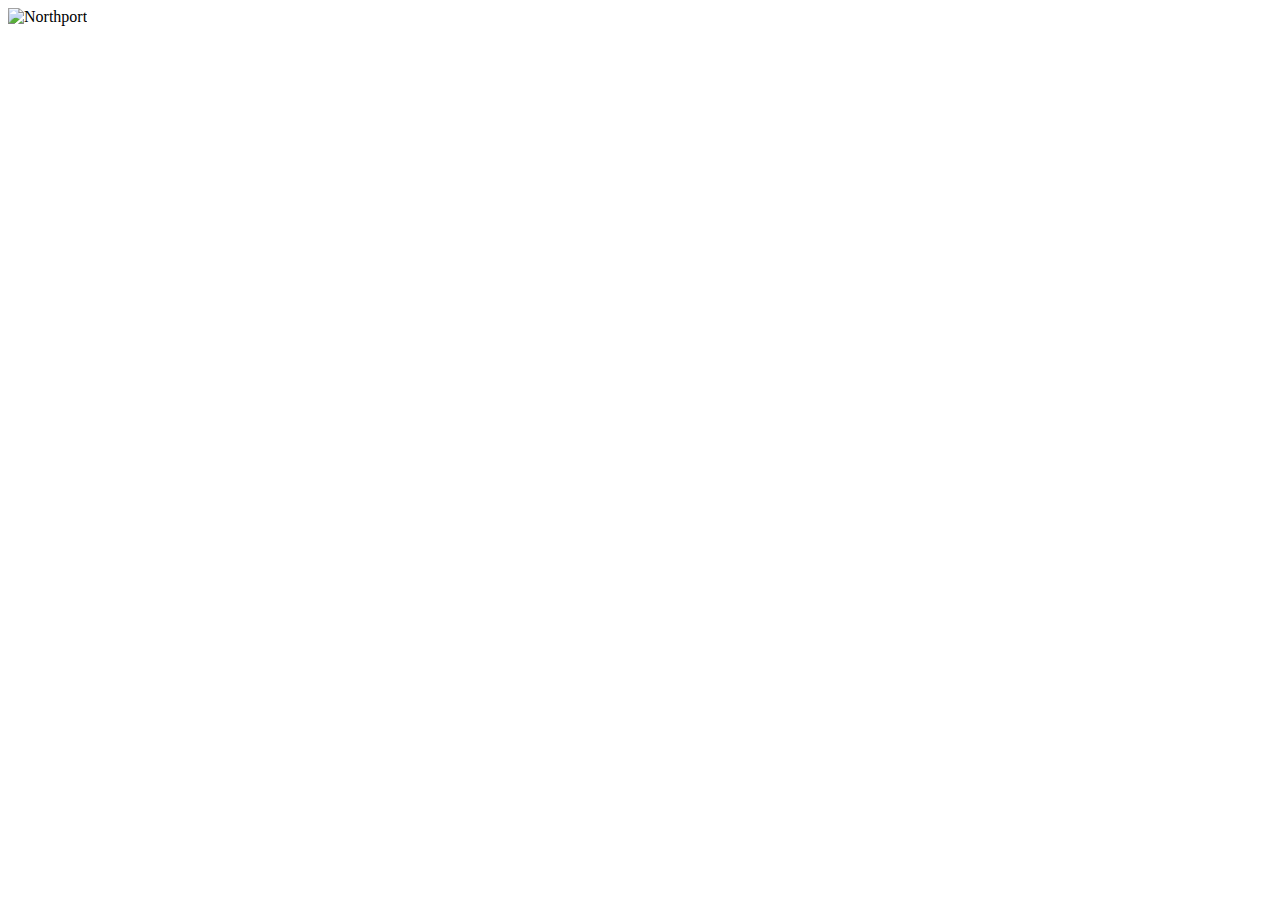
==== Week 4/index.html @ e5b9a9f3 "Week 4 Homework Stuff" ====
<!doctype html>
<html class="no-js" lang="en">
    <head>
        <meta charset="utf-8">
        <meta http-equiv="x-ua-compatible" content="ie=edge">
        <title>Your Page Title Here</title>
        <meta name="description" content="">
        <meta name="viewport" content="width=device-width, initial-scale=1">

        <!-- External link (relative) to your main stylesheet -->
        <link rel="stylesheet" href="css/screen.css">

        <!-- External link (relative) to your javascript file -->
        <script src="js/index.js"></script>
    </head>
    <body>
        <!-- Add your site content here -->
        <!-- Relative URL image link example -->
        <img src="images/northport.jpg" alt="Northport" />
    </body>
</html>
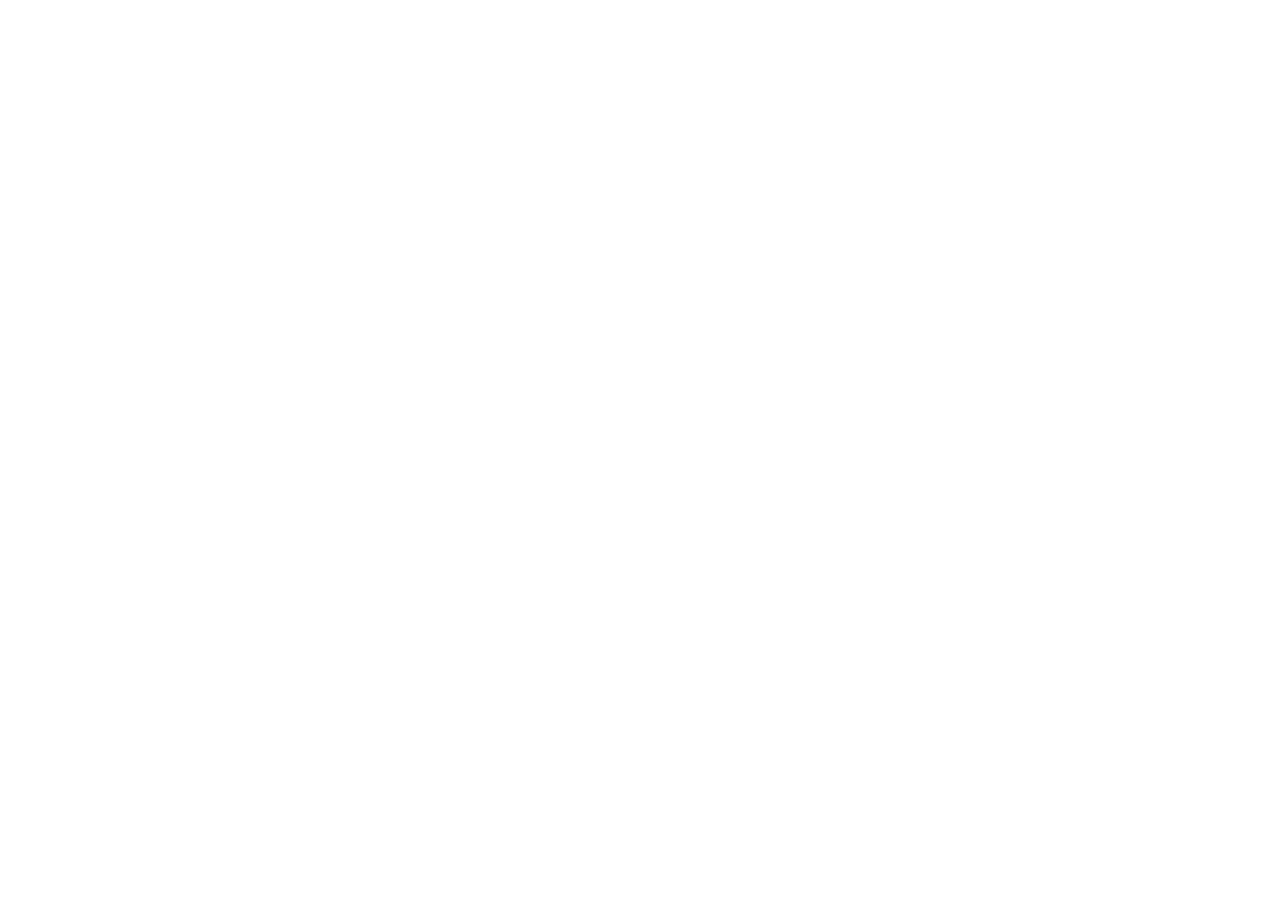
==== commit 42880003: "Started formatting" ====
--- a/Week 4/index.html
+++ b/Week 4/index.html
@@ -4,7 +4,7 @@
     <head>
         <meta charset="utf-8">
         <meta http-equiv="x-ua-compatible" content="ie=edge">
-        <title>Your Page Title Here</title>
+        <title>US Constitution/title>
         <meta name="description" content="">
         <meta name="viewport" content="width=device-width, initial-scale=1">
 
@@ -15,8 +15,869 @@
         <script src="js/index.js"></script>
     </head>
     <body>
-        <!-- Add your site content here -->
-        <!-- Relative URL image link example -->
-        <img src="images/northport.jpg" alt="Northport" />
+      <p>We the People of the United States, in Order to form a more perfect Union,
+      establish Justice, insure domestic Tranquility, provide for the common
+      defence, promote the general Welfare, and secure the Blessings of Liberty to
+      ourselves and our Posterity, do ordain and establish this Constitution for the
+      United States of America.</p>
+
+      <h1>Article 1.</h1>
+<h2>Section 1</h2>
+<h2>Section 2</h2>
+<p>The House of Representatives shall be composed of Members chosen every second
+Year by the People of the several States, and the Electors in each State shall
+have the Qualifications requisite for Electors of the most numerous Branch of
+the State Legislature.<br>
+<br>
+No Person shall be a Representative who shall not have attained to the Age of
+twenty five Years, and been seven Years a Citizen of the United States, and who
+shall not, when elected, be an Inhabitant of that State in which he shall be
+chosen.<br>
+<br>
+Representatives and direct Taxes shall be apportioned among the several States
+which may be included within this Union, according to their respective Numbers,
+which shall be determined by adding to the whole Number of free Persons,
+including those bound to Service for a Term of Years, and excluding Indians not
+taxed, three fifths of all other Persons.<br>
+<br>
+The actual Enumeration shall be made within three Years after the first Meeting
+of the Congress of the United States, and within every subsequent Term of ten
+Years, in such Manner as they shall by Law direct. The Number of
+Representatives shall not exceed one for every thirty Thousand, but each State
+shall have at Least one Representative; and until such enumeration shall be
+made, the State of New Hampshire shall be entitled to choose three,
+Massachusetts eight, Rhode Island and Providence Plantations one, Connecticut
+five, New York six, New Jersey four, Pennsylvania eight, Delaware one, Maryland
+six, Virginia ten, North Carolina five, South Carolina five and Georgia three.<br>
+<br>
+When vacancies happen in the Representation from any State, the Executive
+Authority thereof shall issue Writs of Election to fill such Vacancies.<br>
+<br>
+The House of Representatives shall choose their Speaker and other Officers; and
+shall have the sole Power of Impeachment.</p><br>
+<br>
+<h2>Section 3</h2>
+<p>The Senate of the United States shall be composed of two Senators from each
+State, chosen by the Legislature thereof, for six Years; and each Senator shall
+have one Vote.<br>
+<br>
+Immediately after they shall be assembled in Consequence of the first Election,
+they shall be divided as equally as may be into three Classes. The Seats of the
+Senators of the first Class shall be vacated at the Expiration of the second
+Year, of the second Class at the Expiration of the fourth Year, and of the
+third Class at the Expiration of the sixth Year, so that one third may be
+chosen every second Year; and if Vacancies happen by Resignation, or otherwise,
+during the Recess of the Legislature of any State, the Executive thereof may
+make temporary Appointments until the next Meeting of the Legislature, which
+shall then fill such Vacancies.<br>
+<br>
+No person shall be a Senator who shall not have attained to the Age of thirty
+Years, and been nine Years a Citizen of the United States, and who shall not,
+when elected, be an Inhabitant of that State for which he shall be chosen.
+<br>
+The Vice President of the United States shall be President of the Senate, but
+shall have no Vote, unless they be equally divided.<br>
+<br>
+The Senate shall choose their other Officers, and also a President pro tempore,
+in the absence of the Vice President, or when he shall exercise the Office of
+President of the United States.<br>
+<br>
+The Senate shall have the sole Power to try all Impeachments. When sitting for
+that Purpose, they shall be on Oath or Affirmation. When the President of the
+United States is tried, the Chief Justice shall preside: And no Person shall be
+convicted without the Concurrence of two thirds of the Members present.<br>
+<br>
+Judgment in Cases of Impeachment shall not extend further than to removal from
+Office, and disqualification to hold and enjoy any Office of honor, Trust or
+Profit under the United States: but the Party convicted shall nevertheless be
+liable and subject to Indictment, Trial, Judgment and Punishment, according to
+Law.</p><br>
+<br>
+<h2>Section 4</h2>
+<p>The Times, Places and Manner of holding Elections for Senators and
+Representatives, shall be prescribed in each State by the Legislature thereof;
+but the Congress may at any time by Law make or alter such Regulations, except
+as to the Place of Choosing Senators.<br>
+<br>
+The Congress shall assemble at least once in every Year, and such Meeting shall
+be on the first Monday in December, unless they shall by Law appoint a
+different Day.</p><br>
+<br>
+Section 5
+Each House shall be the Judge of the Elections, Returns and Qualifications of
+its own Members, and a Majority of each shall constitute a Quorum to do
+Business; but a smaller number may adjourn from day to day, and may be
+authorized to compel the Attendance of absent Members, in such Manner, and
+under such Penalties as each House may provide.
+
+Each House may determine the Rules of its Proceedings, punish its Members for
+disorderly Behavior, and, with the Concurrence of two-thirds, expel a Member.
+
+Each House shall keep a Journal of its Proceedings, and from time to time
+publish the same, excepting such Parts as may in their Judgment require
+Secrecy; and the Yeas and Nays of the Members of either House on any question
+shall, at the Desire of one fifth of those Present, be entered on the Journal.
+
+Neither House, during the Session of Congress, shall, without the Consent of
+the other, adjourn for more than three days, nor to any other Place than that
+in which the two Houses shall be sitting.
+
+Section 6
+The Senators and Representatives shall receive a Compensation for their
+Services, to be ascertained by Law, and paid out of the Treasury of the United
+States. They shall in all Cases, except Treason, Felony and Breach of the
+Peace, be privileged from Arrest during their Attendance at the Session of
+their respective Houses, and in going to and returning from the same; and for
+any Speech or Debate in either House, they shall not be questioned in any other
+Place.
+
+No Senator or Representative shall, during the Time for which he was elected,
+be appointed to any civil Office under the Authority of the United States which
+shall have been created, or the Emoluments whereof shall have been increased
+during such time; and no Person holding any Office under the United States,
+shall be a Member of either House during his Continuance in Office.
+
+
+Section 7
+All bills for raising Revenue shall originate in the House of Representatives;
+but the Senate may propose or concur with Amendments as on other Bills.
+
+Every Bill which shall have passed the House of Representatives and the Senate,
+shall, before it become a Law, be presented to the President of the United
+States; If he approve he shall sign it, but if not he shall return it, with his
+Objections to that House in which it shall have originated, who shall enter the
+Objections at large on their Journal, and proceed to reconsider it. If after
+such Reconsideration two thirds of that House shall agree to pass the Bill, it
+shall be sent, together with the Objections, to the other House, by which it
+shall likewise be reconsidered, and if approved by two thirds of that House, it
+shall become a Law. But in all such Cases the Votes of both Houses shall be
+determined by Yeas and Nays, and the Names of the Persons voting for and
+against the Bill shall be entered on the Journal of each House respectively. If
+any Bill shall not be returned by the President within ten Days (Sundays
+excepted) after it shall have been presented to him, the Same shall be a Law,
+in like Manner as if he had signed it, unless the Congress by their Adjournment
+prevent its Return, in which Case it shall not be a Law.
+
+Every Order, Resolution, or Vote to which the Concurrence of the Senate and
+House of Representatives may be necessary (except on a question of Adjournment)
+shall be presented to the President of the United States; and before the Same
+shall take Effect, shall be approved by him, or being disapproved by him, shall
+be repassed by two thirds of the Senate and House of Representatives, according
+to the Rules and Limitations prescribed in the Case of a Bill.
+
+
+Section 8
+The Congress shall have Power To lay and collect Taxes, Duties, Imposts and
+Excises, to pay the Debts and provide for the common Defence and general
+Welfare of the United States; but all Duties, Imposts and Excises shall be
+uniform throughout the United States;
+
+To borrow money on the credit of the United States;
+
+To regulate Commerce with foreign Nations, and among the several States, and
+with the Indian Tribes;
+
+To establish an uniform Rule of Naturalization, and uniform Laws on the subject
+of Bankruptcies throughout the United States;
+
+To coin Money, regulate the Value thereof, and of foreign Coin, and fix the
+Standard of Weights and Measures;
+
+To provide for the Punishment of counterfeiting the Securities and current Coin
+of the United States;
+
+To establish Post Offices and Post Roads;
+
+To promote the Progress of Science and useful Arts, by securing for limited
+Times to Authors and Inventors the exclusive Right to their respective Writings
+and Discoveries;
+
+To constitute Tribunals inferior to the supreme Court;
+
+To define and punish Piracies and Felonies committed on the high Seas, and
+Offenses against the Law of Nations;
+
+To declare War, grant Letters of Marque and Reprisal, and make Rules concerning
+Captures on Land and Water;
+
+To raise and support Armies, but no Appropriation of Money to that Use shall be
+for a longer Term than two Years;
+
+To provide and maintain a Navy;
+
+To make Rules for the Government and Regulation of the land and naval Forces;
+
+To provide for calling forth the Militia to execute the Laws of the Union,
+suppress Insurrections and repel Invasions;
+
+To provide for organizing, arming, and disciplining, the Militia, and for
+governing such Part of them as may be employed in the Service of the United
+States, reserving to the States respectively, the Appointment of the Officers,
+and the Authority of training the Militia according to the discipline
+prescribed by Congress;
+
+To exercise exclusive Legislation in all Cases whatsoever, over such District
+(not exceeding ten Miles square) as may, by Cession of particular States, and
+the acceptance of Congress, become the Seat of the Government of the United
+States, and to exercise like Authority over all Places purchased by the Consent
+of the Legislature of the State in which the Same shall be, for the Erection of
+Forts, Magazines, Arsenals, dock-Yards, and other needful Buildings; And
+
+To make all Laws which shall be necessary and proper for carrying into
+Execution the foregoing Powers, and all other Powers vested by this
+Constitution in the Government of the United States, or in any Department or
+Officer thereof.
+
+Section 9
+The Migration or Importation of such Persons as any of the States now existing
+shall think proper to admit, shall not be prohibited by the Congress prior to
+the Year one thousand eight hundred and eight, but a tax or duty may be imposed
+on such Importation, not exceeding ten dollars for each Person.
+
+The privilege of the Writ of Habeas Corpus shall not be suspended, unless when
+in Cases of Rebellion or Invasion the public Safety may require it.
+
+No Bill of Attainder or ex post facto Law shall be passed.
+
+No capitation, or other direct, Tax shall be laid, unless in Proportion to the
+Census or Enumeration herein before directed to be taken.
+
+No Tax or Duty shall be laid on Articles exported from any State.
+
+No Preference shall be given by any Regulation of Commerce or Revenue to the
+Ports of one State over those of another: nor shall Vessels bound to, or from,
+one State, be obliged to enter, clear, or pay Duties in another.
+
+No Money shall be drawn from the Treasury, but in Consequence of Appropriations
+made by Law; and a regular Statement and Account of the Receipts and
+Expenditures of all public Money shall be published from time to time.
+
+No Title of Nobility shall be granted by the United States: And no Person
+holding any Office of Profit or Trust under them, shall, without the Consent of
+the Congress, accept of any present, Emolument, Office, or Title, of any kind
+whatever, from any King, Prince or foreign State.
+
+Section 10
+No State shall enter into any Treaty, Alliance, or Confederation; grant Letters
+of Marque and Reprisal; coin Money; emit Bills of Credit; make any Thing but
+gold and silver Coin a Tender in Payment of Debts; pass any Bill of Attainder,
+ex post facto Law, or Law impairing the Obligation of Contracts, or grant any
+Title of Nobility.
+
+No State shall, without the Consent of the Congress, lay any Imposts or Duties
+on Imports or Exports, except what may be absolutely necessary for executing
+its inspection Laws: and the net Produce of all Duties and Imposts, laid by
+any State on Imports or Exports, shall be for the Use of the Treasury of the
+United States; and all such Laws shall be subject to the Revision and Control
+of the Congress.
+
+No State shall, without the Consent of Congress, lay any duty of Tonnage, keep
+Troops, or Ships of War in time of Peace, enter into any Agreement or Compact
+with another State, or with a foreign Power, or engage in War, unless actually
+invaded, or in such imminent Danger as will not admit of delay.
+
+Article 2.
+
+Section 1
+The executive Power shall be vested in a President of the United States of
+America. He shall hold his Office during the Term of four Years, and, together
+with the Vice-President chosen for the same Term, be elected, as follows:
+
+Each State shall appoint, in such Manner as the Legislature thereof may direct,
+a Number of Electors, equal to the whole Number of Senators and Representatives
+to which the State may be entitled in the Congress: but no Senator or
+Representative, or Person holding an Office of Trust or Profit under the United
+States, shall be appointed an Elector.
+
+The Electors shall meet in their respective States, and vote by Ballot for two
+persons, of whom one at least shall not lie an Inhabitant of the same State
+with themselves. And they shall make a List of all the Persons voted for, and
+of the Number of Votes for each; which List they shall sign and certify, and
+transmit sealed to the Seat of the Government of the United States, directed to
+the President of the Senate. The President of the Senate shall, in the Presence
+of the Senate and House of Representatives, open all the Certificates, and the
+Votes shall then be counted. The Person having the greatest Number of Votes
+shall be the President, if such Number be a Majority of the whole Number of
+Electors appointed; and if there be more than one who have such Majority, and
+have an equal Number of Votes, then the House of Representatives shall
+immediately choose by Ballot one of them for President; and if no Person have a
+Majority, then from the five highest on the List the said House shall in like
+Manner choose the President. But in choosing the President, the Votes shall be
+taken by States, the Representation from each State having one Vote; a quorum
+for this Purpose shall consist of a Member or Members from two-thirds of the
+States, and a Majority of all the States shall be necessary to a Choice. In
+every Case, after the Choice of the President, the Person having the greatest
+Number of Votes of the Electors shall be the Vice President. But if there
+should remain two or more who have equal Votes, the Senate shall choose from
+them by Ballot the Vice-President.
+
+The Congress may determine the Time of choosing the Electors, and the Day on
+which they shall give their Votes; which Day shall be the same throughout the
+United States.
+
+No person except a natural born Citizen, or a Citizen of the United States, at
+the time of the Adoption of this Constitution, shall be eligible to the Office
+of President; neither shall any Person be eligible to that Office who shall not
+have attained to the Age of thirty-five Years, and been fourteen Years a
+Resident within the United States.
+
+In Case of the Removal of the President from Office, or of his Death,
+Resignation, or Inability to discharge the Powers and Duties of the said
+Office, the same shall devolve on the Vice President, and the Congress may by
+Law provide for the Case of Removal, Death, Resignation or Inability, both of
+the President and Vice President, declaring what Officer shall then act as
+President, and such Officer shall act accordingly, until the Disability be
+removed, or a President shall be elected.
+
+The President shall, at stated Times, receive for his Services, a Compensation,
+which shall neither be increased nor diminished during the Period for which he
+shall have been elected, and he shall not receive within that Period any other
+Emolument from the United States, or any of them.
+
+Before he enter on the Execution of his Office, he shall take the following
+Oath or Affirmation:
+
+"I do solemnly swear (or affirm) that I will faithfully execute the Office of
+President of the United States, and will to the best of my Ability, preserve,
+protect and defend the Constitution of the United States."
+
+Section 2
+The President shall be Commander in Chief of the Army and Navy of the United
+States, and of the Militia of the several States, when called into the actual
+Service of the United States; he may require the Opinion, in writing, of the
+principal Officer in each of the executive Departments, upon any subject
+relating to the Duties of their respective Offices, and he shall have Power to
+Grant Reprieves and Pardons for Offenses against the United States, except in
+Cases of Impeachment.
+
+He shall have Power, by and with the Advice and Consent of the Senate, to make
+Treaties, provided two thirds of the Senators present concur; and he shall
+nominate, and by and with the Advice and Consent of the Senate, shall appoint
+Ambassadors, other public Ministers and Consuls, Judges of the supreme Court,
+and all other Officers of the United States, whose Appointments are not herein
+otherwise provided for, and which shall be established by Law: but the Congress
+may by Law vest the Appointment of such inferior Officers, as they think
+proper, in the President alone, in the Courts of Law, or in the Heads of
+Departments.
+
+The President shall have Power to fill up all Vacancies that may happen during
+the Recess of the Senate, by granting Commissions which shall expire at the End
+of their next Session.
+
+Section 3
+He shall from time to time give to the Congress Information of the State of the
+Union, and recommend to their Consideration such Measures as he shall judge
+necessary and expedient; he may, on extraordinary Occasions, convene both
+Houses, or either of them, and in Case of Disagreement between them, with
+Respect to the Time of Adjournment, he may adjourn them to such Time as he
+shall think proper; he shall receive Ambassadors and other public Ministers; he
+shall take Care that the Laws be faithfully executed, and shall Commission all
+the Officers of the United States.
+
+Section 4
+The President, Vice President and all civil Officers of the United States,
+shall be removed from Office on Impeachment for, and Conviction of, Treason,
+Bribery, or other high Crimes and Misdemeanors.
+
+Article 3.
+
+Section 1
+The judicial Power of the United States, shall be vested in one supreme Court,
+and in such inferior Courts as the Congress may from time to time ordain and
+establish. The Judges, both of the supreme and inferior Courts, shall hold
+their Offices during good Behavior, and shall, at stated Times, receive for
+their Services a Compensation which shall not be diminished during their
+Continuance in Office.
+
+Section 2
+The judicial Power shall extend to all Cases, in Law and Equity, arising under
+this Constitution, the Laws of the United States, and Treaties made, or which
+shall be made, under their Authority; to all Cases affecting Ambassadors, other
+public Ministers and Consuls; to all Cases of admiralty and maritime
+Jurisdiction; to Controversies to which the United States shall be a Party; to
+Controversies between two or more States; between a State and Citizens of
+another State; between Citizens of different States; between Citizens of the
+same State claiming Lands under Grants of different States, and between a
+State, or the Citizens thereof, and foreign States, Citizens or Subjects.
+
+In all Cases affecting Ambassadors, other public Ministers and Consuls, and
+those in which a State shall be Party, the supreme Court shall have original
+Jurisdiction. In all the other Cases before mentioned, the supreme Court shall
+have appellate Jurisdiction, both as to Law and Fact, with such Exceptions, and
+under such Regulations as the Congress shall make.
+
+The Trial of all Crimes, except in Cases of Impeachment, shall be by Jury; and
+such Trial shall be held in the State where the said Crimes shall have been
+committed; but when not committed within any State, the Trial shall be at such
+Place or Places as the Congress may by Law have directed.
+
+Section 3
+Treason against the United States, shall consist only in levying War against
+them, or in adhering to their Enemies, giving them Aid and Comfort. No Person
+shall be convicted of Treason unless on the Testimony of two Witnesses to the
+same overt Act, or on Confession in open Court.
+
+The Congress shall have power to declare the Punishment of Treason, but no
+Attainder of Treason shall work Corruption of Blood, or Forfeiture except
+during the Life of the Person attainted.
+
+Article 4.
+
+Section 1
+Full Faith and Credit shall be given in each State to the public Acts, Records,
+and judicial Proceedings of every other State. And the Congress may by general
+Laws prescribe the Manner in which such Acts, Records and Proceedings shall be
+proved, and the Effect thereof.
+
+Section 2
+The Citizens of each State shall be entitled to all Privileges and Immunities
+of Citizens in the several States.
+
+A Person charged in any State with Treason, Felony, or other Crime, who shall
+flee from Justice, and be found in another State, shall on demand of the
+executive Authority of the State from which he fled, be delivered up, to be
+removed to the State having Jurisdiction of the Crime.
+
+No Person held to Service or Labour in one State, under the Laws thereof,
+escaping into another, shall, in Consequence of any Law or Regulation therein,
+be discharged from such Service or Labour, But shall be delivered up on Claim
+of the Party to whom such Service or Labour may be due.
+
+Section 3
+New States may be admitted by the Congress into this Union; but no new States
+shall be formed or erected within the Jurisdiction of any other State; nor any
+State be formed by the Junction of two or more States, or parts of States,
+without the Consent of the Legislatures of the States concerned as well as of
+the Congress.
+
+The Congress shall have Power to dispose of and make all needful Rules and
+Regulations respecting the Territory or other Property belonging to the United
+States; and nothing in this Constitution shall be so construed as to Prejudice
+any Claims of the United States, or of any particular State.
+
+Section 4
+The United States shall guarantee to every State in this Union a Republican
+Form of Government, and shall protect each of them against Invasion; and on
+Application of the Legislature, or of the Executive (when the Legislature
+cannot be convened) against domestic Violence.
+
+Article 5.
+
+The Congress, whenever two thirds of both Houses shall deem it necessary, shall
+propose Amendments to this Constitution, or, on the Application of the
+Legislatures of two thirds of the several States, shall call a Convention for
+proposing Amendments, which, in either Case, shall be valid to all Intents and
+Purposes, as part of this Constitution, when ratified by the Legislatures of
+three fourths of the several States, or by Conventions in three fourths
+thereof, as the one or the other Mode of Ratification may be proposed by the
+Congress; Provided that no Amendment which may be made prior to the Year One
+thousand eight hundred and eight shall in any Manner affect the first and
+fourth Clauses in the Ninth Section of the first Article; and that no State,
+without its Consent, shall be deprived of its equal Suffrage in the Senate.
+
+Article 6.
+
+All Debts contracted and Engagements entered into, before the Adoption of this
+Constitution, shall be as valid against the United States under this
+Constitution, as under the Confederation.
+
+This Constitution, and the Laws of the United States which shall be made in
+Pursuance thereof; and all Treaties made, or which shall be made, under the
+Authority of the United States, shall be the supreme Law of the Land; and the
+Judges in every State shall be bound thereby, any Thing in the Constitution or
+Laws of any State to the Contrary notwithstanding.
+
+The Senators and Representatives before mentioned, and the Members of the
+several State Legislatures, and all executive and judicial Officers, both of
+the United States and of the several States, shall be bound by Oath or
+Affirmation, to support this Constitution; but no religious Test shall ever be
+required as a Qualification to any Office or public Trust under the United
+States.
+
+Article 7.
+
+The Ratification of the Conventions of nine States, shall be sufficient for the
+Establishment of this Constitution between the States so ratifying the Same.
+
+Done in Convention by the Unanimous Consent of the States present the
+Seventeenth Day of September in the Year of our Lord one thousand seven hundred
+and Eighty seven and of the Independence of the United States of America the
+Twelfth. In Witness whereof We have hereunto subscribed our Names.
+
+George Washington - President and deputy from Virginia
+
+New Hampshire - John Langdon, Nicholas Gilman
+
+Massachusetts - Nathaniel Gorham, Rufus King
+
+Connecticut - William Samuel Johnson, Roger Sherman
+
+New York - Alexander Hamilton
+
+New Jersey - William Livingston, David Brearley, William Paterson, Jonathan
+Dayton
+
+Pennsylvania - Benjamin Franklin, Thomas Mifflin, Robert Morris, George Clymer,
+Thomas Fitzsimons, Jared Ingersoll, James Wilson, Gouvernour Morris
+
+Delaware - George Read, Gunning Bedford Jr., John Dickinson, Richard Bassett,
+Jacob Broom
+
+Maryland - James McHenry, Daniel of St Thomas Jenifer, Daniel Carroll
+
+Virginia - John Blair, James Madison Jr.
+
+North Carolina - William Blount, Richard Dobbs Spaight, Hugh Williamson
+
+South Carolina - John Rutledge, Charles Cotesworth Pinckney, Charles Pinckney,
+Pierce Butler
+
+Georgia - William Few, Abraham Baldwin
+
+Attest: William Jackson, Secretary
+
+
+Amendment 1
+Congress shall make no law respecting an establishment of religion, or
+prohibiting the free exercise thereof; or abridging the freedom of speech, or
+of the press; or the right of the people peaceably to assemble, and to petition
+the Government for a redress of grievances.
+
+Amendment 2
+A well regulated Militia, being necessary to the security of a free State, the
+right of the people to keep and bear Arms, shall not be infringed.
+
+Amendment 3
+No Soldier shall, in time of peace be quartered in any house, without the
+consent of the Owner, nor in time of war, but in a manner to be prescribed by
+law.
+
+Amendment 4
+The right of the people to be secure in their persons, houses, papers, and
+effects, against unreasonable searches and seizures, shall not be violated, and
+no Warrants shall issue, but upon probable cause, supported by Oath or
+affirmation, and particularly describing the place to be searched, and the
+persons or things to be seized.
+
+Amendment 5
+No person shall be held to answer for a capital, or otherwise infamous crime,
+unless on a presentment or indictment of a Grand Jury, except in cases arising
+in the land or naval forces, or in the Militia, when in actual service in time
+of War or public danger; nor shall any person be subject for the same offense
+to be twice put in jeopardy of life or limb; nor shall be compelled in any
+criminal case to be a witness against himself, nor be deprived of life,
+liberty, or property, without due process of law; nor shall private property be
+taken for public use, without just compensation.
+
+Amendment 6
+In all criminal prosecutions, the accused shall enjoy the right to a speedy and
+public trial, by an impartial jury of the State and district wherein the crime
+shall have been committed, which district shall have been previously
+ascertained by law, and to be informed of the nature and cause of the
+accusation; to be confronted with the witnesses against him; to have compulsory
+process for obtaining witnesses in his favor, and to have the Assistance of
+Counsel for his defence.
+
+Amendment 7
+In Suits at common law, where the value in controversy shall exceed twenty
+dollars, the right of trial by jury shall be preserved, and no fact tried by a
+jury, shall be otherwise re-examined in any Court of the United States, than
+according to the rules of the common law.
+
+Amendment 8
+Excessive bail shall not be required, nor excessive fines imposed, nor cruel
+and unusual punishments inflicted.
+
+Amendment 9
+The enumeration in the Constitution, of certain rights, shall not be construed
+to deny or disparage others retained by the people.
+
+Amendment 10
+The powers not delegated to the United States by the Constitution, nor
+prohibited by it to the States, are reserved to the States respectively, or to
+the people.
+
+Amendment 11
+The Judicial power of the United States shall not be construed to extend to any
+suit in law or equity, commenced or prosecuted against one of the United States
+by Citizens of another State, or by Citizens or Subjects of any Foreign State.
+
+Amendment 12
+The Electors shall meet in their respective states, and vote by ballot for
+President and Vice-President, one of whom, at least, shall not be an inhabitant
+of the same state with themselves; they shall name in their ballots the person
+voted for as President, and in distinct ballots the person voted for as
+Vice-President, and they shall make distinct lists of all persons voted for as
+President, and of all persons voted for as Vice-President and of the number of
+votes for each, which lists they shall sign and certify, and transmit sealed to
+the seat of the government of the United States, directed to the President of
+the Senate;
+
+The President of the Senate shall, in the presence of the Senate and House of
+Representatives, open all the certificates and the votes shall then be counted;
+
+The person having the greatest Number of votes for President, shall be the
+President, if such number be a majority of the whole number of Electors
+appointed; and if no person have such majority, then from the persons having
+the highest numbers not exceeding three on the list of those voted for as
+President, the House of Representatives shall choose immediately, by ballot,
+the President. But in choosing the President, the votes shall be taken by
+states, the representation from each state having one vote; a quorum for this
+purpose shall consist of a member or members from two-thirds of the states, and
+a majority of all the states shall be necessary to a choice. And if the House
+of Representatives shall not choose a President whenever the right of choice
+shall devolve upon them, before the fourth day of March next following, then
+the Vice-President shall act as President, as in the case of the death or other
+constitutional disability of the President.
+
+The person having the greatest number of votes as Vice-President, shall be the
+Vice-President, if such number be a majority of the whole number of Electors
+appointed, and if no person have a majority, then from the two highest numbers
+on the list, the Senate shall choose the Vice-President; a quorum for the
+purpose shall consist of two-thirds of the whole number of Senators, and a
+majority of the whole number shall be necessary to a choice. But no person
+constitutionally ineligible to the office of President shall be eligible to
+that of Vice-President of the United States.
+
+Amendment 13
+1. Neither slavery nor involuntary servitude, except as a punishment for crime
+whereof the party shall have been duly convicted, shall exist within the United
+States, or any place subject to their jurisdiction.
+
+2. Congress shall have power to enforce this article by appropriate
+legislation.
+
+Amendment 14
+1. All persons born or naturalized in the United States, and subject to the
+jurisdiction thereof, are citizens of the United States and of the State
+wherein they reside. No State shall make or enforce any law which shall abridge
+the privileges or immunities of citizens of the United States; nor shall any
+State deprive any person of life, liberty, or property, without due process of
+law; nor deny to any person within its jurisdiction the equal protection of the
+laws.
+
+2. Representatives shall be apportioned among the several States according to
+their respective numbers, counting the whole number of persons in each State,
+excluding Indians not taxed. But when the right to vote at any election for the
+choice of electors for President and Vice-President of the United States,
+Representatives in Congress, the Executive and Judicial officers of a State, or
+the members of the Legislature thereof, is denied to any of the male
+inhabitants of such State, being twenty-one years of age, and citizens of the
+United States, or in any way abridged, except for participation in rebellion,
+or other crime, the basis of representation therein shall be reduced in the
+proportion which the number of such male citizens shall bear to the whole
+number of male citizens twenty-one years of age in such State.
+
+3. No person shall be a Senator or Representative in Congress, or elector of
+President and Vice-President, or hold any office, civil or military, under the
+United States, or under any State, who, having previously taken an oath, as a
+member of Congress, or as an officer of the United States, or as a member of
+any State legislature, or as an executive or judicial officer of any State, to
+support the Constitution of the United States, shall have engaged in
+insurrection or rebellion against the same, or given aid or comfort to the
+enemies thereof. But Congress may by a vote of two-thirds of each House, remove
+such disability.
+
+4. The validity of the public debt of the United States, authorized by law,
+including debts incurred for payment of pensions and bounties for services in
+suppressing insurrection or rebellion, shall not be questioned. But neither the
+United States nor any State shall assume or pay any debt or obligation incurred
+in aid of insurrection or rebellion against the United States, or any claim for
+the loss or emancipation of any slave; but all such debts, obligations and
+claims shall be held illegal and void.
+
+5. The Congress shall have power to enforce, by appropriate legislation, the
+provisions of this article.
+
+Amendment 15
+1. The right of citizens of the United States to vote shall not be denied or
+abridged by the United States or by any State on account of race, color, or
+previous condition of servitude.
+
+2. The Congress shall have power to enforce this article by appropriate
+legislation.
+
+Amendment 16
+The Congress shall have power to lay and collect taxes on incomes, from
+whatever source derived, without apportionment among the several States, and
+without regard to any census or enumeration.
+
+Amendment 17
+The Senate of the United States shall be composed of two Senators from each
+State, elected by the people thereof, for six years; and each Senator shall
+have one vote. The electors in each State shall have the qualifications
+requisite for electors of the most numerous branch of the State legislatures.
+
+When vacancies happen in the representation of any State in the Senate, the
+executive authority of such State shall issue writs of election to fill such
+vacancies: Provided, That the legislature of any State may empower the
+executive thereof to make temporary appointments until the people fill the
+vacancies by election as the legislature may direct.
+
+This amendment shall not be so construed as to affect the election or term of
+any Senator chosen before it becomes valid as part of the Constitution.
+
+Amendment 18
+1. After one year from the ratification of this article the manufacture, sale,
+or transportation of intoxicating liquors within, the importation thereof into,
+or the exportation thereof from the United States and all territory subject to
+the jurisdiction thereof for beverage purposes is hereby prohibited.
+
+2. The Congress and the several States shall have concurrent power to enforce
+this article by appropriate legislation.
+
+3. This article shall be inoperative unless it shall have been ratified as an
+amendment to the Constitution by the legislatures of the several States, as
+provided in the Constitution, within seven years from the date of the
+submission hereof to the States by the Congress.
+
+Amendment 19
+The right of citizens of the United States to vote shall not be denied or
+abridged by the United States or by any State on account of sex.
+
+Congress shall have power to enforce this article by appropriate legislation.
+
+Amendment 20
+1. The terms of the President and Vice President shall end at noon on the 20th
+day of January, and the terms of Senators and Representatives at noon on the 3d
+day of January, of the years in which such terms would have ended if this
+article had not been ratified; and the terms of their successors shall then
+begin.
+
+2. The Congress shall assemble at least once in every year, and such meeting
+shall begin at noon on the 3d day of January, unless they shall by law appoint
+a different day.
+
+3. If, at the time fixed for the beginning of the term of the President, the
+President elect shall have died, the Vice President elect shall become
+President. If a President shall not have been chosen before the time fixed for
+the beginning of his term, or if the President elect shall have failed to
+qualify, then the Vice President elect shall act as President until a President
+shall have qualified; and the Congress may by law provide for the case wherein
+neither a President elect nor a Vice President elect shall have qualified,
+declaring who shall then act as President, or the manner in which one who is to
+act shall be selected, and such person shall act accordingly until a President
+or Vice President shall have qualified.
+
+4. The Congress may by law provide for the case of the death of any of the
+persons from whom the House of Representatives may choose a President whenever
+the right of choice shall have devolved upon them, and for the case of the
+death of any of the persons from whom the Senate may choose a Vice President
+whenever the right of choice shall have devolved upon them.
+
+5. Sections 1 and 2 shall take effect on the 15th day of October following the
+ratification of this article.
+
+6. This article shall be inoperative unless it shall have been ratified as an
+amendment to the Constitution by the legislatures of three-fourths of the
+several States within seven years from the date of its submission.
+
+Amendment 21
+1. The eighteenth article of amendment to the Constitution of the United States
+is hereby repealed.
+
+2. The transportation or importation into any State, Territory, or possession
+of the United States for delivery or use therein of intoxicating liquors, in
+violation of the laws thereof, is hereby prohibited.
+
+3. The article shall be inoperative unless it shall have been ratified as an
+amendment to the Constitution by conventions in the several States, as provided
+in the Constitution, within seven years from the date of the submission hereof
+to the States by the Congress.
+
+Amendment 22
+1. No person shall be elected to the office of the President more than twice,
+and no person who has held the office of President, or acted as President, for
+more than two years of a term to which some other person was elected President
+shall be elected to the office of the President more than once. But this
+Article shall not apply to any person holding the office of President, when this
+Article was proposed by the Congress, and shall not prevent any person who may
+be holding the office of President, or acting as President, during the term
+within which this Article becomes operative from holding the office of
+President or acting as President during the remainder of such term.
+
+2. This article shall be inoperative unless it shall have been ratified as an
+amendment to the Constitution by the legislatures of three-fourths of the
+several States within seven years from the date of its submission to the States
+by the Congress.
+
+Amendment 23
+1. The District constituting the seat of Government of the United States shall
+appoint in such manner as the Congress may direct: A number of electors of
+President and Vice President equal to the whole number of Senators and
+Representatives in Congress to which the District would be entitled if it were
+a State, but in no event more than the least populous State; they shall be in
+addition to those appointed by the States, but they shall be considered, for
+the purposes of the election of President and Vice President, to be electors
+appointed by a State; and they shall meet in the District and perform such
+duties as provided by the twelfth article of amendment.
+
+2. The Congress shall have power to enforce this article by appropriate
+legislation.
+
+Amendment 24
+1. The right of citizens of the United States to vote in any primary or other
+election for President or Vice President, for electors for President or
+Vice President, or for Senator or Representative in Congress, shall not be
+denied or abridged by the United States or any State by reason of failure to
+pay any poll tax or other tax.
+
+2. The Congress shall have power to enforce this article by appropriate
+legislation.
+
+Amendment 25
+1. In case of the removal of the President from office or of his death or
+resignation, the Vice President shall become President.
+
+2. Whenever there is a vacancy in the office of the Vice President, the
+President shall nominate a Vice President who shall take office upon
+confirmation by a majority vote of both Houses of Congress.
+
+3. Whenever the President transmits to the President pro tempore of the Senate
+and the Speaker of the House of Representatives his written declaration that he
+is unable to discharge the powers and duties of his office, and until he
+transmits to them a written declaration to the contrary, such powers and duties
+shall be discharged by the Vice President as Acting President.
+
+4. Whenever the Vice President and a majority of either the principal officers
+of the executive departments or of such other body as Congress may by law
+provide, transmit to the President pro tempore of the Senate and the Speaker of
+the House of Representatives their written declaration that the President is
+unable to discharge the powers and duties of his office, the Vice President
+shall immediately assume the powers and duties of the office as Acting
+President.
+
+Thereafter, when the President transmits to the President pro tempore of the
+Senate and the Speaker of the House of Representatives his written declaration
+that no inability exists, he shall resume the powers and duties of his office
+unless the Vice President and a majority of either the principal officers of
+the executive department or of such other body as Congress may by law provide,
+transmit within four days to the President pro tempore of the Senate and the
+Speaker of the House of Representatives their written declaration that the
+President is unable to discharge the powers and duties of his office. Thereupon
+Congress shall decide the issue, assembling within forty eight hours for that
+purpose if not in session. If the Congress, within twenty one days after
+receipt of the latter written declaration, or, if Congress is not in session,
+within twenty one days after Congress is required to assemble, determines by
+two thirds vote of both Houses that the President is unable to discharge the
+powers and duties of his office, the Vice President shall continue to discharge
+the same as Acting President; otherwise, the President shall resume the powers
+and duties of his office.
+
+Amendment 26
+1. The right of citizens of the United States, who are eighteen years of age or
+older, to vote shall not be denied or abridged by the United States or by any
+State on account of age.
+
+2. The Congress shall have power to enforce this article by appropriate
+legislation.
+
+Amendment 27
+No law, varying the compensation for the services of the Senators and
+Representatives, shall take effect, until an election of Representatives shall
+have intervened.
+
+
+
     </body>
 </html>
